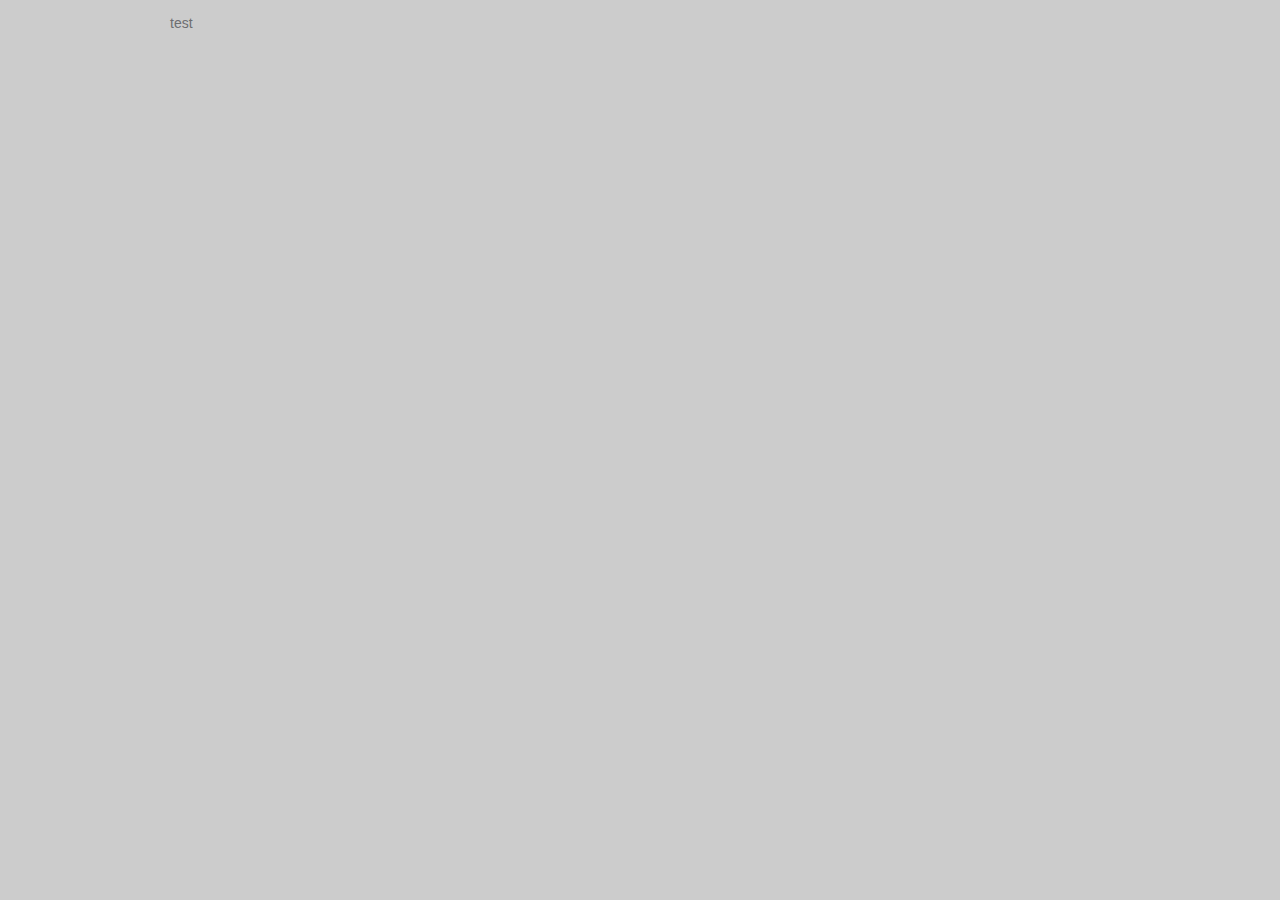
==== index.html @ 51b3fee6 "Initial commit. Cloned in starting block" ====
<!doctype html>
<!--[if IE 8]><html class="no-js ie8" lang="en"><![endif]-->
<!--[if IE 9]><html class="no-js ie9" lang="en"><![endif]-->
<!--[if gt IE 9]><!--> <html class="no-js" lang="en"> <!--<![endif]-->
<head>
    <meta charset="utf-8">
    <title>Title</title>
    <script src="Assets/Scripts/Utils/modernizr.min.js"></script>
    <meta name="author" content="sirBrad" />
    <meta name="viewport" content="width=device-width, initial-scale=1.0" />
    <link type="text/plain" rel="author" href="humans.txt" />
    <link rel="stylesheet" href="Assets/Styles/index.css" media="(min-width:320px)" />
    <!--[if (lt IE 9) & (!IEMobile)]>
    	<link rel="stylesheet" href="Assets/Styles/ie.css">
    <![endif]-->
</head>
<body>	
	<div class="contain">
    	test
    </div>
    <script data-main="Assets/Scripts/App/main" src="Assets/Scripts/Require.min.js"></script>
</body>
</html>
---- Assets/Styles/index.css ----
article, aside,
dialog, figure,
footer, header,
hgroup, menu,
nav, section {
  display: block;
}

html {
  font-family: Helvetica, Arial, sans-serif;
  font-size: 14px;
  line-height: 1.4;
  color: #6d6e71;
  overflow-y: scroll;
  -webkit-text-size-adjust: 100%;
  -ms-text-size-adjust: 100%;
}

body {
  background: url(../Images/Css/bg-body.png) left top repeat-x #cccccc;
  margin: 0;
  padding-top: 1em;
}

::selection,
::-moz-selection {
  background-color: #006199;
  text-shadow: none;
}

/* Links
   ========================================================================== */
a {
  color: #006199;
  text-decoration: none;
}

/* Addresses outline displayed oddly in Chrome */
a:focus {
  outline: thin dotted;
}

/* Improves readability when focused and also mouse hovered in all browsers */
a:hover,
a:active {
  outline: 0;
}

a:hover,
a:focus,
a:active {
  color: #00304d;
  text-decoration: underline;
}

/*
 * 1. Allows images to undergo proportional down-scaling within a container
 * 2. Removes border when inside 'a' element in IE8/9, FF3
 * 3. Removes excess space below inline images
 */
img {
  max-width: 100%;
  height: auto;
  border: 0;
  vertical-align: middle;
}

/* Lists
   ========================================================================== */
ul,
ol {
  padding-left: 30px;
}

ul ul,
ol ol,
ul ol,
ol ul {
  margin: 0;
}

dt {
  font-weight: bold;
}

dd {
  margin-left: 30px;
}

/* Tables
   ========================================================================== */
table {
  border-collapse: collapse;
  border-spacing: 0;
}

.data-table {
  margin: 1.4em 0;
}

.data-table caption {
  padding: 0.5em 10px;
  text-align: left;
  color: #777;
}

.data-table th,
.data-table td {
  padding: 0.5em 10px;
  border: 1px solid #ccc;
  text-align: left;
}

.data-table tbody tr:nth-child(odd) th,
.data-table tbody tr:nth-child(odd) td {
  background: #f8f8f8;
}

.data-table--wide {
  width: 100%;
}

/* Typography
   ========================================================================== */
.hx, h6, .h6, h5, .h5, h4, .h4, h3, .h3, h2, .h2, h1, .h1, .h1-l, .h1-xl {
  margin: 1em 0;
  line-height: 1.1;
  font-weight: bold;
}

h6, .h6 {
  font-size: 0.875em;
  color: #777;
}

h5, .h5 {
  font-size: 0.875em;
}

h4, .h4 {
  font-size: 1em;
}

h3, .h3 {
  font-size: 1.25em;
}

h2, .h2 {
  margin: 1em 0 0.75em;
  font-size: 1.5em;
}

h1, .h1 {
  margin: 0 0 0.75em;
  font-size: 2em;
}

.h1-l, .h1-xl {
  margin: 0 0 0.5em;
  font-size: 3.375em;
  font-weight: normal;
}

.h1-xl {
  margin: 0 0 0.5em;
  font-size: 4.5em;
  font-weight: normal;
}

small,
.txt-s {
  font-size: 75%;
}

.txt-xl {
  font-size: 1.5em;
}

/*
 * Block-level margins
 */
p, blockquote, ul, ol, dl, menu, pre {
  margin: 0 0 1.4em;
}

/* Clearfix
   ========================================================================== */
/* ClearFix - Ref: nicolasgallagher.com/micro-clearfix-hack/ */
.cf {
  zoom: 1;
}

.cf:before,
.cf:after {
  content: "";
  display: table;
}

.cf:after {
  clear: both;
}

/* Media object
   ========================================================================== */
/* Media Block - Ref: www.stubbornella.org/content/2010/06/25/the-media-object-saves-hundreds-of-lines-of-code/ */
.media {
  display: block;
}

.media .img {
  float: left;
  margin-right: 10px;
}

.media .body {
  overflow: hidden;
  margin-bottom: 0;
}

/* Horizontal block
   ========================================================================== */
/*Hoz Block (Horizontal) - Ref: http://csswizardry.com/2011/09/the-nav-abstraction/ */
.hoz {
  list-style: none;
  padding-left: 0;
}

.hoz,
.hoz dd {
  margin-left: 0;
}

.hoz li,
.hoz dt,
.hoz dd {
  display: inline;
}

.hoz a {
  display: inline-block;
}

/* Hidden
   ========================================================================== */
/* http://www.zeldman.com/2012/03/01/replacing-the-9999px-hack-new-image-replacement/ */
.hidden {
  text-indent: 100%;
  white-space: nowrap;
  overflow: hidden;
}

/* Contain
   ========================================================================== */
.contain {
  max-width: 940px;
  padding: 0 10px;
  margin: 0 auto;
}

/* Component
   ========================================================================== */
/* Modules
   ========================================================================== */
@media (min-width:480px) {
  /* I don't like the idea of nested media queries due to the way sass outputs them.
   * So my solution to have a Queries folder or have a duplicate file within
   * the same directory but named with the min-width at the end of the file name.
   * Example: Components/header - Components/header480
  */
}
---- Assets/Styles/ie.css ----
article, aside,
dialog, figure,
footer, header,
hgroup, menu,
nav, section {
  display: block;
}

html {
  font-family: Helvetica, Arial, sans-serif;
  font-size: 14px;
  line-height: 1.4;
  color: #6d6e71;
  overflow-y: scroll;
  -webkit-text-size-adjust: 100%;
  -ms-text-size-adjust: 100%;
}

body {
  background: url(../Images/Css/bg-body.png) left top repeat-x #cccccc;
  margin: 0;
  padding-top: 1em;
}

::selection,
::-moz-selection {
  background-color: #006199;
  text-shadow: none;
}

/* Links
   ========================================================================== */
a {
  color: #006199;
  text-decoration: none;
}

/* Addresses outline displayed oddly in Chrome */
a:focus {
  outline: thin dotted;
}

/* Improves readability when focused and also mouse hovered in all browsers */
a:hover,
a:active {
  outline: 0;
}

a:hover,
a:focus,
a:active {
  color: #00304d;
  text-decoration: underline;
}

/*
 * 1. Allows images to undergo proportional down-scaling within a container
 * 2. Removes border when inside 'a' element in IE8/9, FF3
 * 3. Removes excess space below inline images
 */
img {
  max-width: 100%;
  height: auto;
  border: 0;
  vertical-align: middle;
}

/* Lists
   ========================================================================== */
ul,
ol {
  padding-left: 30px;
}

ul ul,
ol ol,
ul ol,
ol ul {
  margin: 0;
}

dt {
  font-weight: bold;
}

dd {
  margin-left: 30px;
}

/* Tables
   ========================================================================== */
table {
  border-collapse: collapse;
  border-spacing: 0;
}

.data-table {
  margin: 1.4em 0;
}

.data-table caption {
  padding: 0.5em 10px;
  text-align: left;
  color: #777;
}

.data-table th,
.data-table td {
  padding: 0.5em 10px;
  border: 1px solid #ccc;
  text-align: left;
}

.data-table tbody tr:nth-child(odd) th,
.data-table tbody tr:nth-child(odd) td {
  background: #f8f8f8;
}

.data-table--wide {
  width: 100%;
}

/* Typography
   ========================================================================== */
.hx, h6, .h6, h5, .h5, h4, .h4, h3, .h3, h2, .h2, h1, .h1, .h1-l, .h1-xl {
  margin: 1em 0;
  line-height: 1.1;
  font-weight: bold;
}

h6, .h6 {
  font-size: 0.875em;
  color: #777;
}

h5, .h5 {
  font-size: 0.875em;
}

h4, .h4 {
  font-size: 1em;
}

h3, .h3 {
  font-size: 1.25em;
}

h2, .h2 {
  margin: 1em 0 0.75em;
  font-size: 1.5em;
}

h1, .h1 {
  margin: 0 0 0.75em;
  font-size: 2em;
}

.h1-l, .h1-xl {
  margin: 0 0 0.5em;
  font-size: 3.375em;
  font-weight: normal;
}

.h1-xl {
  margin: 0 0 0.5em;
  font-size: 4.5em;
  font-weight: normal;
}

small,
.txt-s {
  font-size: 75%;
}

.txt-xl {
  font-size: 1.5em;
}

/*
 * Block-level margins
 */
p, blockquote, ul, ol, dl, menu, pre {
  margin: 0 0 1.4em;
}

/* Clearfix
   ========================================================================== */
/* ClearFix - Ref: nicolasgallagher.com/micro-clearfix-hack/ */
.cf {
  zoom: 1;
}

.cf:before,
.cf:after {
  content: "";
  display: table;
}

.cf:after {
  clear: both;
}

/* Media object
   ========================================================================== */
/* Media Block - Ref: www.stubbornella.org/content/2010/06/25/the-media-object-saves-hundreds-of-lines-of-code/ */
.media {
  display: block;
}

.media .img {
  float: left;
  margin-right: 10px;
}

.media .body {
  overflow: hidden;
  margin-bottom: 0;
}

/* Horizontal block
   ========================================================================== */
/*Hoz Block (Horizontal) - Ref: http://csswizardry.com/2011/09/the-nav-abstraction/ */
.hoz {
  list-style: none;
  padding-left: 0;
}

.hoz,
.hoz dd {
  margin-left: 0;
}

.hoz li,
.hoz dt,
.hoz dd {
  display: inline;
}

.hoz a {
  display: inline-block;
}

/* Hidden
   ========================================================================== */
/* http://www.zeldman.com/2012/03/01/replacing-the-9999px-hack-new-image-replacement/ */
.hidden {
  text-indent: 100%;
  white-space: nowrap;
  overflow: hidden;
}

/* Contain
   ========================================================================== */
.contain {
  max-width: 940px;
  padding: 0 10px;
  margin: 0 auto;
}

/* Component
   ========================================================================== */
/* Modules
   ========================================================================== */
/* Call in the largest query for browsers that do not support media queries. */
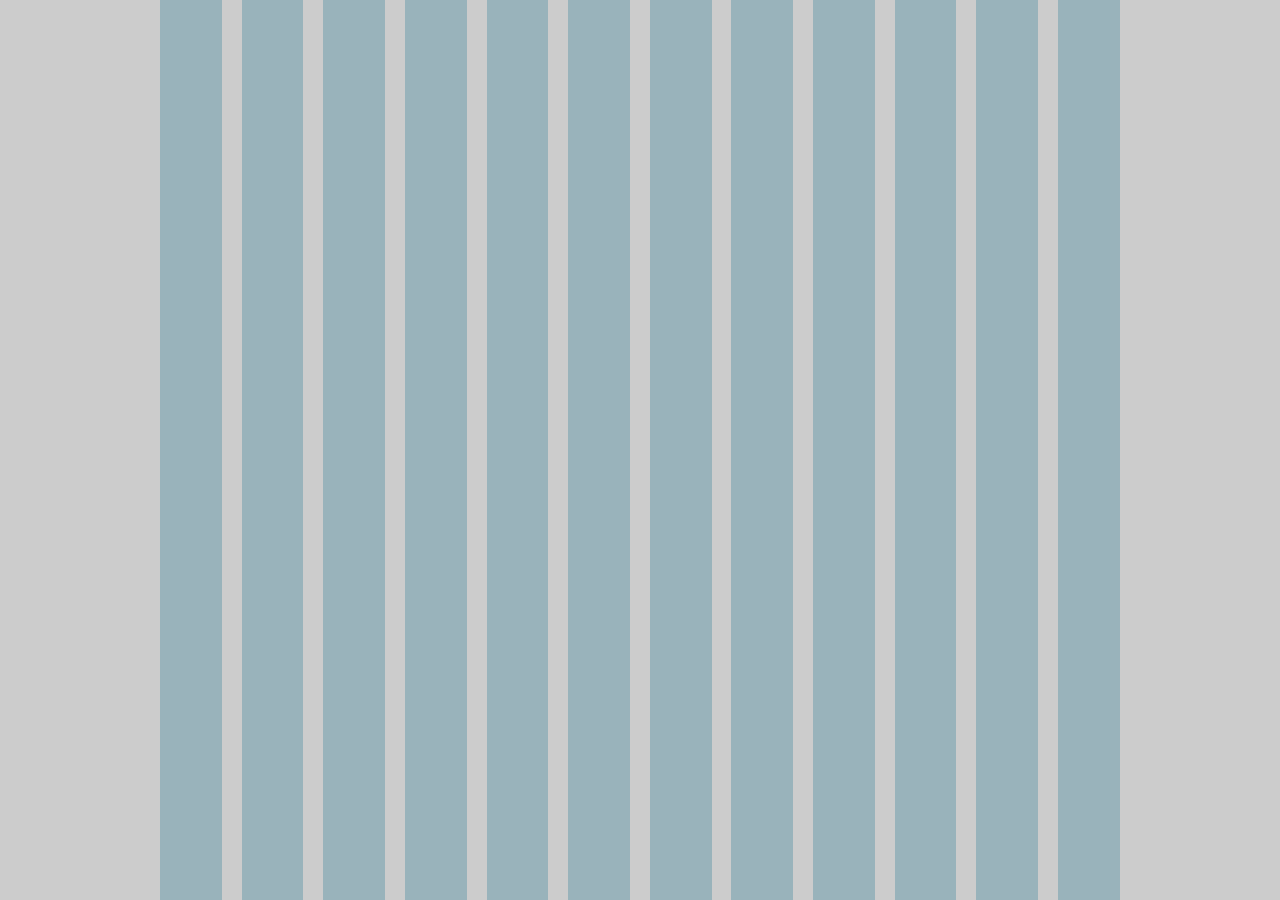
==== commit ad180027: "Struggling to get this bitch to work!" ====
--- a/index.html
+++ b/index.html
@@ -14,10 +14,7 @@
     	<link rel="stylesheet" href="Assets/Styles/ie.css">
     <![endif]-->
 </head>
-<body>	
-	<div class="contain">
-    	test
-    </div>
+<body>
     <script data-main="Assets/Scripts/App/main" src="Assets/Scripts/Require.min.js"></script>
 </body>
 </html>--- a/Assets/Styles/index.css
+++ b/Assets/Styles/index.css
@@ -17,9 +17,8 @@
 }
 
 body {
-  background: url(../Images/Css/bg-body.png) left top repeat-x #cccccc;
+  background-color: #cccccc;
   margin: 0;
-  padding-top: 1em;
 }
 
 ::selection,
@@ -257,14 +256,25 @@
   margin: 0 auto;
 }
 
-/* Component
-   ========================================================================== */
-/* Modules
-   ========================================================================== */
-@media (min-width:480px) {
-  /* I don't like the idea of nested media queries due to the way sass outputs them.
-   * So my solution to have a Queries folder or have a duplicate file within
-   * the same directory but named with the min-width at the end of the file name.
-   * Example: Components/header - Components/header480
-  */
-}
+/* Gridler
+   ========================================================================== */
+.gridler {
+  position: absolute;
+  top: 0;
+  width: 100%;
+}
+
+.gridler > div {
+  margin: 0 auto;
+  max-width: 960px;
+}
+
+.gridler__item {
+  background-color: rgba(102, 154, 170, 0.5);
+  float: left;
+  min-height: 100%;
+  width: 6.424%;
+}
+.gridler__item + .gridler__item {
+  margin-left: 2.083%;
+}
